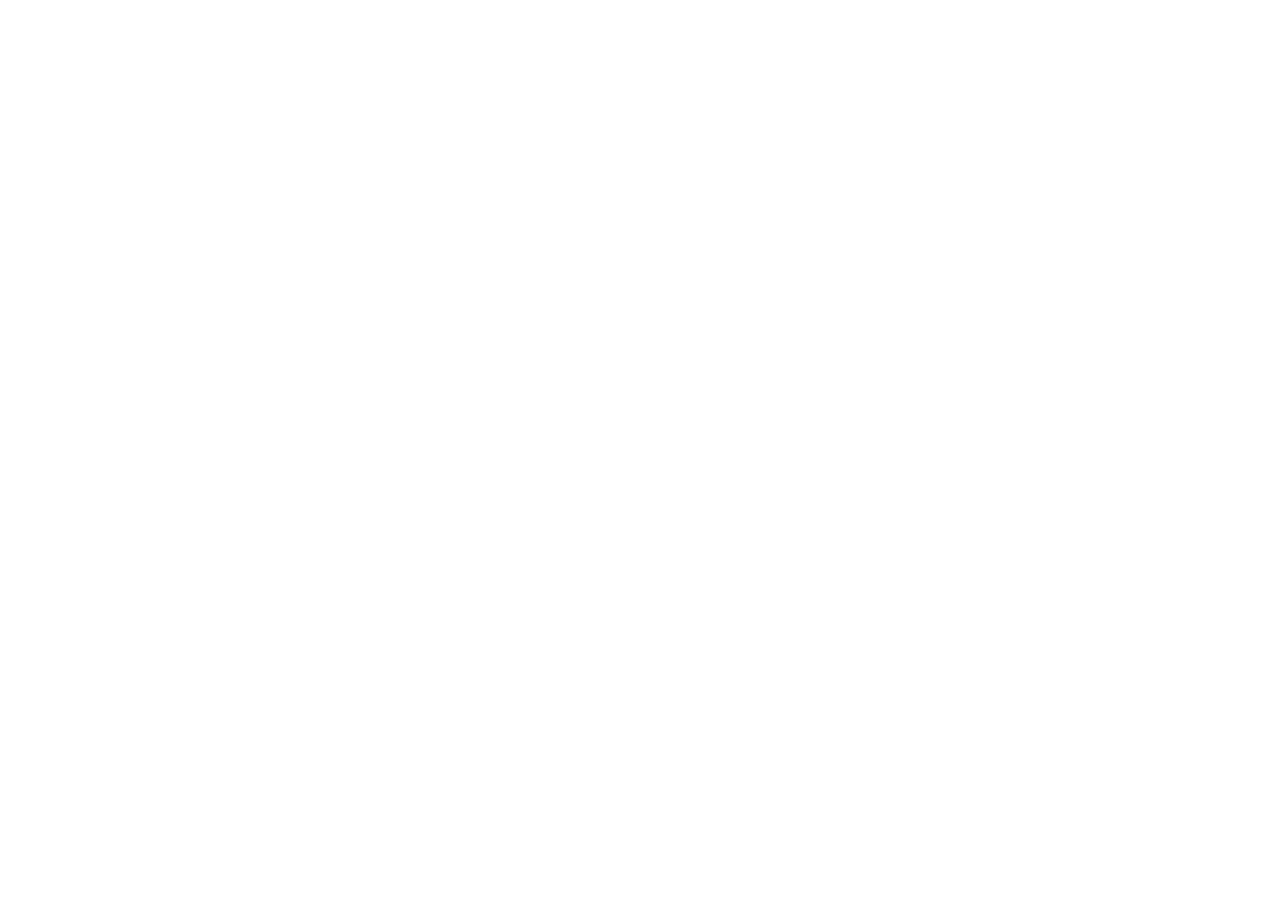
==== index.html @ f6b5fa67 "first commit" ====
<!doctype html>
<html lang="en">
  <head>
    <meta charset="UTF-8" />
    <meta name="viewport" content="width=device-width, initial-scale=1.0" />
    <title>Document</title>
  </head>
  <body>
    <!-- <h1>This is h1 tag</h1>
    <h2>This is h1 tag</h2>
    <h3>This is h1 tag</h3>
    <h4>This is h1 tag</h4>
    <h5>This is h1 tag</h5>
    <h6>This is h1 tag</h6>

    <hr />
    <br />
    <br />
    <br />
    <p>
      Lorem ipsum dolor sit amet, consectetur adipisicing elit. Saepe dolores
      obcaecati voluptatem sunt possimus. Voluptatibus numquam explicabo porro
      molestias mollitia, minima ducimus excepturi magnam minus quae, cum ipsum.
      Nobis, temporibus.
    </p>
    <br />
    <pre>
   
         Lorem ipsum dolor sit amet, consectetur adipisicing elit. 
        Saepe dolores obcaecati 
        voluptatem sunt possimus. Voluptatibus numquam explicabo porro molestias mollitia, minima 
        ducimus excepturi 
        magnam minus quae, 
        cum ipsum. Nobis, temporibus.</pre
    >

    <a
      href="https://en.wikipedia.org/wiki/Dog"
      target="_blank"
      title="goes to dogs wiki page"
      >Click here</a
    >

    <br /><br />
    <a href="lyrics.html">click me</a>

    <a href="mailto:abc@gmail.com">Email me</a>

    <img
      src="Images/img1.jpg"
      alt="this is dog image"
      height="400px"
      width=""
    /> 



    <a href="https://en.wikipedia.org/wiki/Dog">
      <img
        src="Images/img1.jpg"
        alt="this is dog image"
        height="400px"
      />
    </a>

     <img src="Images/puppy-eyes-puppy.gif" alt="this is gif image" height="100">

   

     <audio controls muted loop>
        <source src="Audio/Ella-Pugazhum-MassTamilan.fm (1).mp3">
       
     </audio>
     <audio controls muted loop>
        <source src="Audio/Ella-Pugazhum-MassTamilan.fm (1).mp3">
       
     </audio>
     <audio controls muted loop>
        <source src="Audio/Ella-Pugazhum-MassTamilan.fm (1).mp3">
       
     </audio>

     <a href="">
  <video src="">
    <source >
  </video>
     </a>
       -->

     

  </body>
</html>
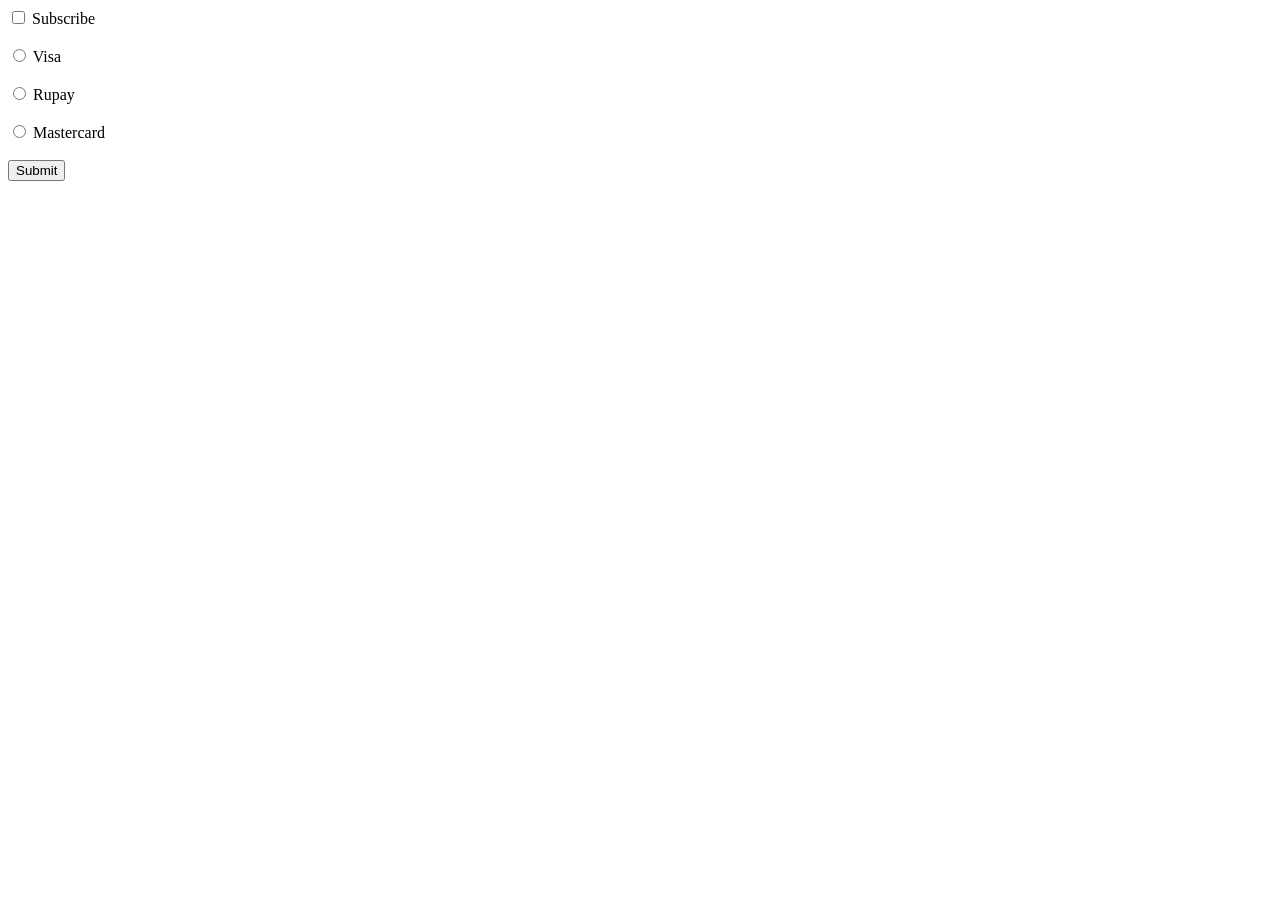
==== commit e79c4379: "ninth commit" ====
--- a/index.html
+++ b/index.html
@@ -4,6 +4,8 @@
     <meta charset="UTF-8" />
     <meta name="viewport" content="width=device-width, initial-scale=1.0" />
     <title>Document</title>
+    <link rel="stylesheet" href="style.css" />
+    
   </head>
   <body>
     <!-- <h1>This is h1 tag</h1>
@@ -85,9 +87,428 @@
     <source >
   </video>
      </a>
-       -->
-
+       
+
+  <p>This is normal text</p>
+  <p>This is <b>Bold</b> text</p>
+  <p>This is <i>Italic</i> text</p>
+  <p>This is <u>Underlined</u> text</p>
+  <p>This is <del>deleted</del> text</p>
+  <p>This is <big>big</big> text</p>
+  <p>This is <small>small</small> text</p>
+  <p>This is <sub>subscript</sub> text</p>
+  <p>This is <sup>Superscript</sup> text</p>
+  <p>This <mark style="background-color: lightgreen;" >normal</mark> text</p> 
+
+
+  <h1><span style="background-color: lightcoral;" >This span title</span> </h1>
+  <h1><div style="background-color: lightcoral;" >This div title</div></h1>
+
+  <p> <span style="background-color: lightcoral;">This span sentence</span> </p>
+  <p><div style="background-color: lightcoral;">This div sentence</div></p>
+      
+
+<p>Lorem ipsum dolor sit amet, consectetur adipisicing elit. Ab qui ipsa consectetur recusandae modi cumque esse dolorum odit! Eos, debitis repellat! <span style="background-color: lightcoral;">Eligendi laudantium temporibus pariatur nam! Vel asperiores fugiat minus?</span> Lorem ipsum dolor sit amet consectetur adipisicing elit. Consequuntur <div style="background-color: lightcoral;">similique maxime amet nesciunt, quisquam inventore corporis culpa rem accusamus reprehenderit natus magnam et, </div>quae soluta. Laborum ad esse quod. Nostrum. </p>  
+
+    <h1>Main List</h1>
+    <ul>
+      <h4>Grocieris</h4>
+      <li>milk</li>
+      <li>bread</li>
+      <li>tea supplies</li>
+      <ul>
+        <li>milk</li>
+        <li>sugar</li>
+        <li>creamer</li>
+        <li>tea powder</li>
+      </ul>
+    </ul>
+
+    
+    <h1>Order list</h1>  
+    <h3>To do list</h3>
+    <ol>
+    <li>eat breakfast</li>
+    <li>walk dog</li>
+    <li>go to class</li>
+    <li>go to work</li>
+    </ol>
+
+
+
+ <h1>Office Hours</h1>
+    <table border="1" style="background-color: black;">
+          <tr align="center" style="background-color: lightblue;">
+            <th width="100" >Sunday</th>
+            <th width="100" >Monday</th>
+            <th width="100">Tuesday</th>
+            <th width="100">Wednesday</th>
+            <th width="100">Thursday</th>
+            <th width="100">Friday</th>
+            <th width="100">Saturday</th>
+          </tr>
+          <tr align="center" style="background-color: lightblue;">
+            <td>Holiday</td>
+            <td>10-6</td>
+            <td>10-6</td>
+            <td>10-6</td>
+            <td>10-6</td>
+            <td>10-6</td>
+            <td>10-1</td>
+          </tr>
+    </table>  
+
+   
+
+    <a href="https://google.com">
+      <button
+        style="
+          font-size: 25px;
+          background-color: grey;
+          color: blueviolet;
+          border-radius: 5px;
+        "
+      >
+        Click me
+      </button></a
+    >
+    <a href="lyrics.html">
+      <button
+        style="
+          font-size: 25px;
+          background-color: grey;
+          color: blueviolet;
+          border-radius: 5px;
+        "
+      >
+        Click me
+      </button></a
+    >
+    <a href="lyrics.html">
+      <button
+        style="
+          font-size: 25px;
+          background-color: grey;
+          color: blueviolet;
+          border-radius: 5px;
+        "
+      >
+        Click me
+      </button></a
+    >
+    <br /><br /><br />
+    <button onclick="doButtonAction()">click me</button>
+
+    <p id="greeting">Hello</p>
+
+    <script>
+      function doButtonAction() {
+        document.getElementById("greeting").innerHTML = "goodbye students";
+      }
+    </script>
+
+   
      
-
+    <form action="index.php" method="POST" enctype="multipart/form-data">
+      <label for="username">Username: </label>
+      <input
+        type="text"
+        id="username"
+        placeholder="alex"
+        minlength="6"
+        maxlength="20"
+        required
+      />
+      <br /><br />
+      <label for="password">Password: </label>
+      <input type="password" id="password" required />
+      <br /><br />
+      <label for="email">Email: </label>
+      <input type="email" id="email" placeholder="alex123@gmail.com" required />
+
+      <br /><br />
+      <label for="phone">Phone no: </label>
+      <input type="phone" id="phone" placeholder="91-23432-56432" pattern="[0-9]{2}-[0-9]{5}-[0-9]{5}" required />
+      <br><br>
+
+      <label for="bday">Birthdate</label>
+      <input type="date">
+
+      <br><br>
+
+      <label for="quantity">Quantity</label>
+      <input type="number" id="quantity"  min="0" max="10" value="1">
+      
+      <br><br>
+
+      <label for="title">title: </label>
+
+      <label for="Mr." id="Mr." value="Mr." >Mr.</label>
+      <input type="radio"  id="" name="title">
+      <label for="Ms." id="Ms." value="Ms."  >Ms.</label>
+      <input type="radio"  id="" name="title">
+      <label for="Dr."  id="Dr."  value="Dr.">Dr.</label>
+      <input type="radio"  id="" name="title">
+      <br><br>
+      <label for="">Payment</label>
+      <select name="" id="">
+        <option value="visa">Visa</option>
+        <option value="mastercard">Mastercard</option>
+        <option value="rupay">Rupay</option>
+      </select>
+      <br><br>
+      <label for="sub">Subscribe</label>
+      <input type="checkbox">
+      <br><br>
+      <label for="comment">Comment</label>
+      <textarea name="" id="" rows="4" cols="`10"></textarea>
+    <br><br>
+
+    <label for="">File upload</label>
+    <input type="file" accept="image/png" >
+
+      <br /><br />
+      <input type="submit" />
+      <input type="reset" />
+    </form>
+      
+
+       <header style="background-color: lightblue;">
+            <h1>Welcome To Besant Technology Frontend Class</h1>
+            <a href="">Home</a>
+            <a href="">About Us</a>
+            <a href="">Courses</a>
+            <a href="">Contact Us</a>
+            <hr>
+       </header>
+       <main>
+             <h4>Checkout Our Exclusive Courses</h4>
+             <img src="Images/img1.jpg" alt="" height="100">
+             <p>Lorem ipsum dolor, sit amet consectetur adipisicing elit. Perferendis facilis quos laborum ad, magni animi, ab quam molestias velit voluptatibus labore. Laborum labore expedita laboriosam quis nulla fugiat laudantium eveniet.</p>
+       </main>
+       <footer style="background-color: lightblue;">
+             <hr>
+             author: Dinesh Dev
+             &copy; Copyright resvered
+             <a href="mailto:dineshjr107@gmail.com"></a>
+       </footer>
+
+
+       Inline Internal External 
+     
+
+      <h1>This is my web app</h1>
+      <p id="p1"  class="odd">Lorem ipsum dolor sit amet consectetur adipisicing elit. Commodi dolorem voluptate minus officia? Voluptas consequatur mollitia, aperiam sequi corporis sapiente, vitae minus debitis obcaecati doloremque expedita optio culpa. Accusamus, distinctio.</p>
+
+      <h1>This is my web app</h1>
+      <p id="p2" class="even">Lorem ipsum dolor sit amet consectetur adipisicing elit. Commodi dolorem voluptate minus officia? Voluptas consequatur mollitia, aperiam sequi corporis sapiente, vitae minus debitis obcaecati doloremque expedita optio culpa. Accusamus, distinctio.</p>
+
+      <h1>This is my web app</h1>
+      <p id="p3" class="odd">Lorem ipsum dolor sit amet consectetur adipisicing elit. Commodi dolorem voluptate minus officia? Voluptas consequatur mollitia, aperiam sequi corporis sapiente, vitae minus debitis obcaecati doloremque expedita optio culpa. Accusamus, distinctio.</p>    
+
+      <h1 id="h1">This is my web app</h1>
+      
+      <p id="p1" class="">Lorem ipsum dolor sit amet consectetur adipisicing elit. Commodi dolorem voluptate minus officia? Voluptas consequatur mollitia, aperiam sequi corporis sapiente, vitae minus debitis obcaecati doloremque expedita optio culpa. Accusamus, distinctio.</p> 
+
+
+     <h1 id="h1">Kind</h1> 
+
+      <h1 id="h1">Title</h1>
+
+     <p id="p1" >Lorem ipsum dolor sit, amet consectetur adipisicing elit. Voluptates atque aliquid, totam deleniti possimus voluptatum temporibus cum nesciunt earum alias, tempore, nam minus. Dolore ducimus, et dicta temporibus alias ipsam.</p> 
+
+     <div class="box" id="box1">Box1</div>
+     <div class="box" id="box2">Box2</div> 
+
+     <img src="Images/img1.jpg" alt="" height="150px" id="img1">
+     <p>Lorem ipsum dolor sit amet consectetur, adipisicing elit. Cumque commodi natus quod neque laudantium explicabo obcaecati assumenda sit deserunt corrupti ducimus dolor temporibus quam inventore vel, voluptatum, provident minima ipsam!</p>
+     <img src="Images/puppy-eyes-puppy.gif" alt="" height="200px" id="img2">
+     <p>Lorem ipsum dolor sit amet consectetur, adipisicing elit. Cumque commodi natus quod neque laudantium explicabo obcaecati assumenda sit deserunt corrupti ducimus dolor temporibus quam inventore vel, voluptatum, provident minima ipsam!</p>
+     <p>Lorem ipsum dolor sit amet consectetur, adipisicing elit. Cumque commodi natus quod neque laudantium explicabo obcaecati assumenda sit deserunt corrupti ducimus dolor temporibus quam inventore vel, voluptatum, provident minima ipsam!</p>
+     <p>Lorem ipsum dolor sit amet consectetur, adipisicing elit. Cumque commodi natus quod neque laudantium explicabo obcaecati assumenda sit deserunt corrupti ducimus dolor temporibus quam inventore vel, voluptatum, provident minima ipsam!</p> 
+
+     <div id="div1">
+       <p>Lorem ipsum dolor sit amet, consectetur adipisicing elit. Ad consequatur incidunt corrupti, vero facilis ipsum quos odit reprehenderit distinctio aut laborum voluptate possimus repudiandae saepe enim debitis alias aperiam porro. Lorem ipsum dolor sit amet, consectetur adipisicing elit. Asperiores molestiae dolorem placeat necessitatibus? Et ratione totam accusantium aspernatur animi aperiam eos quas, laboriosam ab perferendis omnis, magnam, ipsa non porro. </p>
+     </div>
+
+     <div id="div1">div</div>
+
+     <span id="span1">span</span>
+
+     Lorem ipsum dolor sit amet consectetur adipisicing elit. Sequi laboriosam amet in autem aperiam reprehenderit quae inventore recusandae doloremque, deleniti veniam obcaecati delectus doloribus sapiente optio sed totam? Sed, odit? 
+
+    <div class="container">
+      <div class="box">
+        <h2>This is #1</h2>
+        <p>
+          Lorem ipsum dolor sit amet, consectetur adipisicing elit. Fuga
+          consectetur reiciendis mollitia dolores accusamus sequi ad, quos
+          soluta iure fugit? Ab obcaecati doloribus, enim commodi omnis laborum
+          officia. Distinctio, cumque!
+        </p>
+      </div>
+      <div class="box">
+        <h2>This is #2</h2>
+        <p>
+          Lorem ipsum dolor sit amet, consectetur adipisicing elit. Fuga
+          consectetur reiciendis mollitia dolores accusamus sequi ad, quos
+          soluta iure fugit? Ab obcaecati doloribus, enim commodi omnis laborum
+          officia. Distinctio, cumque!
+        </p>
+      </div>
+      
+    </div> 
+
+    <div id="box1">
+      <div id="box2">
+        
+      </div>
+    </div>
+
+    <p>
+      Lorem ipsum dolor sit amet consectetur adipisicing elit. Doloremque
+      obcaecati iusto sit repudiandae quisquam cumque laborum animi, assumenda
+      ullam, officiis vel, ipsam quibusdam. Eaque laborum reiciendis mollitia
+      doloribus sequi maiores?
+    </p> 
+
+    <div id="container">
+      <p>This is #1</p>
+      <p>This is #2</p>
+      <div id="div">
+        <p>This is #3</p>
+      </div>
+    </div>
+   
+      <p>This is #4</p>
+      <p>This is #5</p> 
+
+
+      <a  id="atag" href="https://google.com">Google</a>   
+
+      <ul>
+        <li>This is num1</li>
+        <li>This is num2</li>
+        <li>This is num3</li>
+        <li>This is num4</li>
+        <li>This is num5</li>
+        <li>This is num6</li>
+        <li>This is num7</li>
+        <li>This is num8</li>
+        <li>This is num9</li>
+        <li>This is num10</li>
+      </ul> 
+
+      <div id="hello" > Hover Me
+        <p>Hello students</p>
+      </div> 
+
+
+      <h1 id="h1" >Hello</h1>
+       <p>Lorem ipsum dolor sit amet, consectetur adipisicing elit. At quasi accusantium laboriosam aliquam corporis perferendis vitae nemo neque explicabo ratione, perspiciatis nihil ad nostrum, delectus dolores accusamus veniam nobis error.</p>
+
+       <ul id="fruit" >
+        <li id="apple" >Apple</li>
+        <li id="orange" >Orange</li>
+        <li id="banana" >Banana</li>
+        <li id="pine" >Pineapple</li>
+       </ul>
+
+       <h1>This is page 2</h1>
+        <p>Lorem ipsum dolor sit amet consectetur adipisicing elit. Nulla ex eveniet quidem perspiciatis, esse repudiandae nemo aliquam at nesciunt enim, sequi fugit laboriosam quis omnis numquam natus minus quos blanditiis?</p> 
+
+         <h1>This is page 1</h1>
+        <p>Lorem ipsum dolor sit amet consectetur adipisicing elit. Nulla ex eveniet quidem perspiciatis, esse repudiandae nemo aliquam at nesciunt enim, sequi fugit laboriosam quis omnis numquam natus minus quos blanditiis?</p>
+
+        <div class="pagination" >
+          <a href="index.html"><</a>
+          <a href="index.html" class="active">1</a>
+          <a href="page2.html">2</a>
+          <a href="page3.html">3</a>
+          <a href="page4.html">4</a>
+          <a href="page5.html">5</a>
+          <a href="page2.html">></a>
+        </div> 
+
+
+        <div class="dropdown" >
+          <button>Food</button>
+          <div class="content" >
+            <a href="">Apple</a>
+            <a href="">Orage</a>
+            <a href="">Banana</a>
+          </div>
+        </div>
+
+        <p>Lorem ipsum dolor sit amet consectetur adipisicing elit. Necessitatibus amet quia omnis eaque, laboriosam assumenda cumque consequuntur autem hic dolorum quae quod nihil quisquam expedita vero debitis deserunt sed tempora?</p>
+
+
+
+        <div class="gallery" >
+          <a href="Images/salad.jpg" target="_blank">
+ <img src="Images/salad.jpg" alt="this is salad pic" >
+          </a>
+          <div class="description" >Fruits Salads</div>
+        </div>
+        <div class="gallery" >
+          <a href="" target="_blank">
+ <img src="Images/salad.jpg" alt="this is pizza pic" >
+          </a>
+          <div class="description" >Veggie Salads</div>
+        </div>
+        <div class="gallery" >
+          <a href="" target="_blank">
+ <img src="Images/soup.jpg" alt="this is soup pic" >
+          </a>
+          <div class="description" >Sopus</div>
+        </div> 
+    
+        <div class="container" >
+          <div class="box" id="box1" >1</div>
+          <div class="box" id="box2" >2</div>
+          <div class="box" id="box3" >3</div>
+          <div class="box" id="box4" >4</div>
+          <div class="box" id="box1" >5</div>
+          <div class="box" id="box2" >6</div>
+          <div class="box" id="box3" >7</div>
+          <div class="box" id="box4" >8</div>
+        </div>
+
+        <div id="box1" >Hi</div>  
+
+         <div id="box" >Hi</div> -->
+
+
+        <!-- <h1 id="myH1"></h1>
+        <p id="myP" ></p> 
+
+        <h1 id="myH1">Welcome</h1>
+
+         <label for="">uername: </label>
+        <input type="text" id="myText">
+        <br><br>
+        <button id="mySubmit">Submit</button>
+         -->
+
+          <input type="checkbox" id="myCheckbox">
+
+          <label for="myCheckbox">Subscribe</label>
+          <br><br>
+          <input type="radio" id="visaBtn" name="card">
+          <label for="visaBtn">Visa</label>
+          <br><br>
+          <input type="radio" id="rupayBtn" name="card">
+          <label for="rupayBtn">Rupay</label>
+          <br><br>
+          <input type="radio" id="masterBtn" name="card">
+          <label for="masterBtn">Mastercard</label>
+          <br><br>
+
+          <button id="mySubmit" type="submit" >Submit</button>
+
+          <p id="subResult"></p>
+          <p id="paymentResult" ></p>
+
+      <script src="index.js"></script>
   </body>
 </html>
--- a/style.css
+++ b/style.css
@@ -0,0 +1,553 @@
+/*body {
+    background-color: black;
+}
+
+h1 {
+    color: white;
+}
+
+p {
+    color: white;
+}
+
+ #p1 {
+    color: red;
+}
+
+#p2 {
+    color: yellow;
+}
+
+#p3 {
+    color: blue;
+}
+
+#p4 {
+    color: orange;
+}
+
+.odd {
+    color: red;
+}
+
+.even {
+    color: gold;
+}  *
+
+#h1 {
+    font-family: Verdana, Geneva, Tahoma, sans-serif;
+}
+
+p {
+    font-family: 'Lucida Sans', 'Lucida Sans Regular', 'Lucida Grande', 'Lucida Sans Unicode', Geneva, Verdana, sans-serif;
+
+    /* font-size: 50px; */
+    /* font-size: 10%; */
+    /* font-size: 1em;
+    font-weight: intalic;  
+
+}
+
+h1 {
+    /* border-style: solid;
+    border-width: 10px;
+    border-color: blueviolet;  
+    border:  solid 5px red;
+    border-radius: 5px;
+} 
+
+#p1 {
+    border-bottom: 3px solid red;
+    border-left: 3px dotted red;
+    border-right: 3px dashed red;
+   
+} 
+
+h1 {
+    text-shadow: 3px 3px 2px red, -3px -3px 2px blue;
+}
+
+
+#box1 {
+    width: 100px;
+    height: 100px;
+    background-color: lightgrey;
+    box-shadow: 3px 3px 5px red;
+}
+
+body{
+    margin: 0px;
+}
+
+
+.box {
+    border: 5px solid;
+    font-size: 5em;
+    width: 250px;
+    height: 250px;
+   
+     margin: 50px auto;
+}
+
+#box1 {
+    background-color: lightcoral;
+    /* margin-top: 50px;
+    margin-bottom: 50px;
+    margin-right: 50px; 
+    
+    
+}
+
+#box2 {
+    background-color: lightgreen;
+    
+} 
+
+
+body {
+    border: 3px solid;
+    display: flow-root;
+
+}
+
+#img1 {
+   float: left;
+   margin-right: 10px;
+}
+#img2 {
+   float: right;
+   margin-right: 10px;
+}  
+
+
+#div1 {
+    border: 2px solid;
+    height: 50px;
+    /* overflow: clip;
+    overflow-clip-margin: 26px; 
+    overflow: auto;
+}
+
+
+#div1 {
+    background-color: lightgreen;
+    width: 100px;
+    height: 100px; 
+    /* display:  inline-block;
+    visibility: hidden; 
+}
+
+#span1 {
+    background-color: lightpink;
+    width: 100px;
+    height: 100px;
+    /* display: inline-block;
+    visibility: none; 
+
+} 
+
+.container {
+    background-color: lightgreen;
+    height: 100vh;
+}
+
+.box {
+    background-color: lightcyan;
+    border: 2px solid;
+    padding: 25px;
+    box-sizing: border-box;
+    height: auto;
+    width: 50%;
+    float: left;
+    text-align: center;
+
+    /* max-width: 50%; 
+    min-width: 100%; 
+    min-height: 70%;
+
+
+}  
+
+#box1 {
+    width: 200px;
+    height: 200px;
+    background-color: lightgreen;
+    position: static;
+   top: 100px;
+    left: 100px;
+   position: fixed;
+   right: 0px;
+   bottom: 0px; 
+   top: 0px;
+    left: 100px;
+
+}
+
+#box2 {
+    width: 100px;
+    height: 100px;
+    background-color: red;
+    position: absolute;
+    top: 50px;
+    left: 50px;
+
+}
+#box3 {
+    width: 50px;
+    height: 50px;
+    background-color: lightcyan;
+    position: absolute;
+    top: 25px;
+    left: 25px;
+
+}  
+
+#container {
+    border: 2px solid;
+}
+
+/* #container p {
+    background: lightgreen;
+} 
+
+#container > p {
+      background: lightgreen;
+}
+
+#container ~ p {
+     background: lightgreen;
+}
+
+#container + p {
+     background: lightgreen;
+}  
+
+
+#atag:hover {
+    color: red;
+    font-size: 1.1em;
+} 
+
+#atag:active {
+   color: red;
+   font-size: 1.1em;
+}  
+#atag:visited {
+   color: blue;
+   font-size: 1.1em;
+}  
+
+li:hover {
+    background-color: lightblue;
+}
+
+li:not(:hover) {
+    background-color: lightgreen;
+} 
+
+
+li:nth-child(4n + 1) {
+    background-color: lightgreen;
+} 
+
+
+#hello p {
+    background-color: lightsalmon;
+    padding: 10px;
+    display: none;
+}
+ 
+
+#hello:hover p {
+    display: block;
+}
+
+h1::first-letter {
+    font-size: 2em;
+    font-style: italic;
+}
+
+p::first-line {
+    background-color: lightgreen;
+
+}
+
+p::selection {
+    color: white;
+    background-color: red;
+
+}
+
+#fruit li::before{
+    
+}
+
+#apple::after{
+    content: "🍎";
+}
+#orange::after{
+    content: "🍊";
+}
+#apple::after{
+    content: "🍎";
+}
+#apple::after{
+    content: "🍎";
+}
+
+#fruit li::marker {
+    content: "✔️";
+    
+}  
+
+
+.pagination {
+    text-align: center;
+
+}
+
+.pagination a {
+    color: black;
+    text-decoration: none;
+    padding: 10px;
+    display: inline-block;
+
+}
+
+
+.pagination a.active {
+    background-color: lightgreen;
+    font-weight: bold;
+    border-radius: 4px;
+}
+
+.pagination a:hover:not(.active) {
+    background-color: gray;
+    border-radius: 4px;
+} 
+
+
+.dropdown {
+    display: inline-block;
+}
+
+.dropdown button {
+    background-color: lightblue;
+    padding: 10px;
+    border: none;
+    cursor: pointer;
+    border-radius: 5px;
+}
+
+.dropdown a {
+    display: block;
+    color: black;
+    text-decoration: none;
+    padding: 10px 15px;
+}
+
+
+.dropdown .content {
+    display: none;
+    position: absolute;
+    background-color: lightgreen;
+    min-width: 100px;
+    box-shadow: 2px 2px 5px black;
+
+}
+
+.dropdown:hover .content {
+    display: block;
+}
+
+.dropdown:hover button {
+    background-color: darkblue;
+}
+.dropdown a:hover {
+    background-color: darkgrey;
+} 
+
+
+.gallery {
+    display: inline-block;
+    border: 1px solid darkgrey;
+    margin: 5px;
+    width: 200px;
+}
+
+.gallery .description {
+    padding: 10px;
+    text-align: center;
+}
+
+.gallery:hover {
+    border: 1px solid darkblue;
+}
+
+.gallery img {
+    width: 100%;
+    height: auto;
+}
+ 
+ .container {
+    display: flex;
+    border: 10px solid;
+    height: 90vh;
+    /* flex-direction: row; 
+    flex-direction: row-reverse;
+    flex-direction: column; 
+    flex-direction: column-reverse; 
+    justify-content: flex-start; 
+    justify-content: flex-end; 
+    justify-content: center; 
+    justify-content: space-between;
+    justify-content: space-around; 
+    justify-content:space-evenly;
+    align-items: flex-start;   
+    align-items: center;
+    align-items: flex-end;
+    flex-wrap: wrap;  
+    flex-wrap: wrap-reverse; 
+    
+    align-content: flex-start;
+    flex-wrap: wrap;
+    align-content: flex-end;
+     align-content: center;
+    flex-wrap: wrap;
+    align-content: space-around;
+    flex-wrap: wrap; 
+    flex-wrap: wrap;
+   align-content: flex-start;
+   column-gap: 1em;
+   row-gap: 1em; 
+   
+
+ }
+
+ .box {
+    width: 150px;
+    height: 150px;
+    font-size: 8em;
+    text-align: center;
+    border-radius: 5px;
+ }
+
+ #box1 {
+    background-color: lightblue;
+ }
+ #box2 {
+    background-color: lightgreen;
+ }
+ #box3 {
+    background-color: lightsalmon;
+ }
+ #box4 {
+    background-color: lightpink;
+ }
+
+
+body {
+    margin: 0;
+}
+
+#box1 {
+    width: 250px;
+    height: 250px;
+    border: 5px solid;
+    font-size: 13em;
+    text-align: center;
+    background-color: lightgreen;
+
+    /* transform: translate(50px, 50px); 
+    transform: rotateZ(180deg); 
+    transform: scaleY(2);
+
+
+} 
+
+body {
+    background-color: black;
+}
+
+#box {
+    width: 250px;
+    height: 250px;
+    background-color: lightgreen;
+    font-size: 13em;
+    text-align: center;
+    /* animation-name: slideLeft;
+    animation-name: slideRight; 
+    animation-name: rotate; 
+    animation-name: grow;
+    animation-name: shrink;  
+    animation-name: fade;
+    animation-name: colourChange; 
+    
+    
+}
+
+#box:hover {
+   animation-name: glow;
+    animation-duration: 3s;
+}
+
+@keyframes slideLeft{
+    from{transform: translateX(400px);}
+}
+@keyframes slideRight{
+    to{transform: translateX(400px);}
+}
+@keyframes slideUp{
+    from{transform: translateY(300%);}
+}
+@keyframes slideDown{
+    from{transform: translateY(300%);}
+}
+/* @keyframes rotate{
+    100%{transform: rotateX(360deg);}
+} 
+@keyframes rotate{
+    100%{transform: rotateY(360deg);}
+}
+@keyframes rotate{
+    100%{transform: rotateZ(360deg);}
+}  
+
+
+@keyframes grow {
+    100%{transform: scale(2, 2);}
+}
+@keyframes shrink {
+    50%{transform: scale(0.5, 0.5);}
+}  
+
+@keyframes fade {
+    100%{opacity: 0;}
+} 
+
+@keyframes colourChange{
+    0%{background-color: lightsalmon;}
+    20%{background-color: lightseagreen;}
+    40%{background-color: greenyellow;}
+    60%{background-color: blue;}
+    80%{background-color: violet;}
+    100%{background-color: purple;}
+}
+
+@keyframes glow {
+    50%{box-shadow: 0px 0px 50px red;}
+}  */
+
+
+
+
+#Submit {
+    font-size: 1em;
+}
+
+
+
+
+
+
+
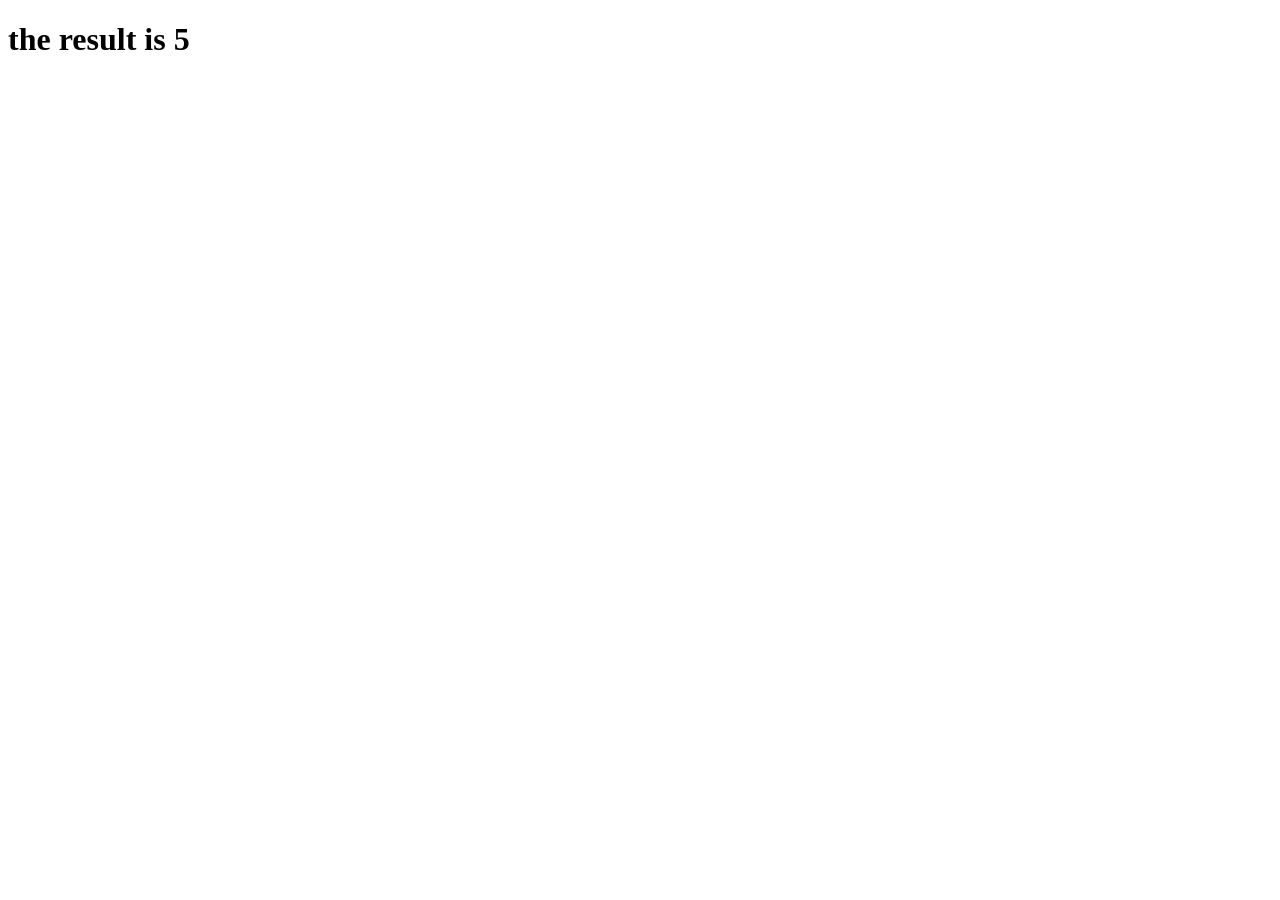
==== commit e99f0818: "12th commit" ====
--- a/index.html
+++ b/index.html
@@ -488,7 +488,7 @@
         <input type="text" id="myText">
         <br><br>
         <button id="mySubmit">Submit</button>
-         -->
+      
 
           <input type="checkbox" id="myCheckbox">
 
@@ -507,7 +507,10 @@
           <button id="mySubmit" type="submit" >Submit</button>
 
           <p id="subResult"></p>
-          <p id="paymentResult" ></p>
+          <p id="paymentResult" ></p>    -->
+
+
+          <h1 id="myH1" ></h1>
 
       <script src="index.js"></script>
   </body>
--- a/style.css
+++ b/style.css
@@ -536,18 +536,20 @@
 
 @keyframes glow {
     50%{box-shadow: 0px 0px 50px red;}
-}  */
+}  
 
 
 
 
 #Submit {
     font-size: 1em;
-}
-
-
-
-
-
-
-
+} */
+
+
+
+
+
+
+
+
+
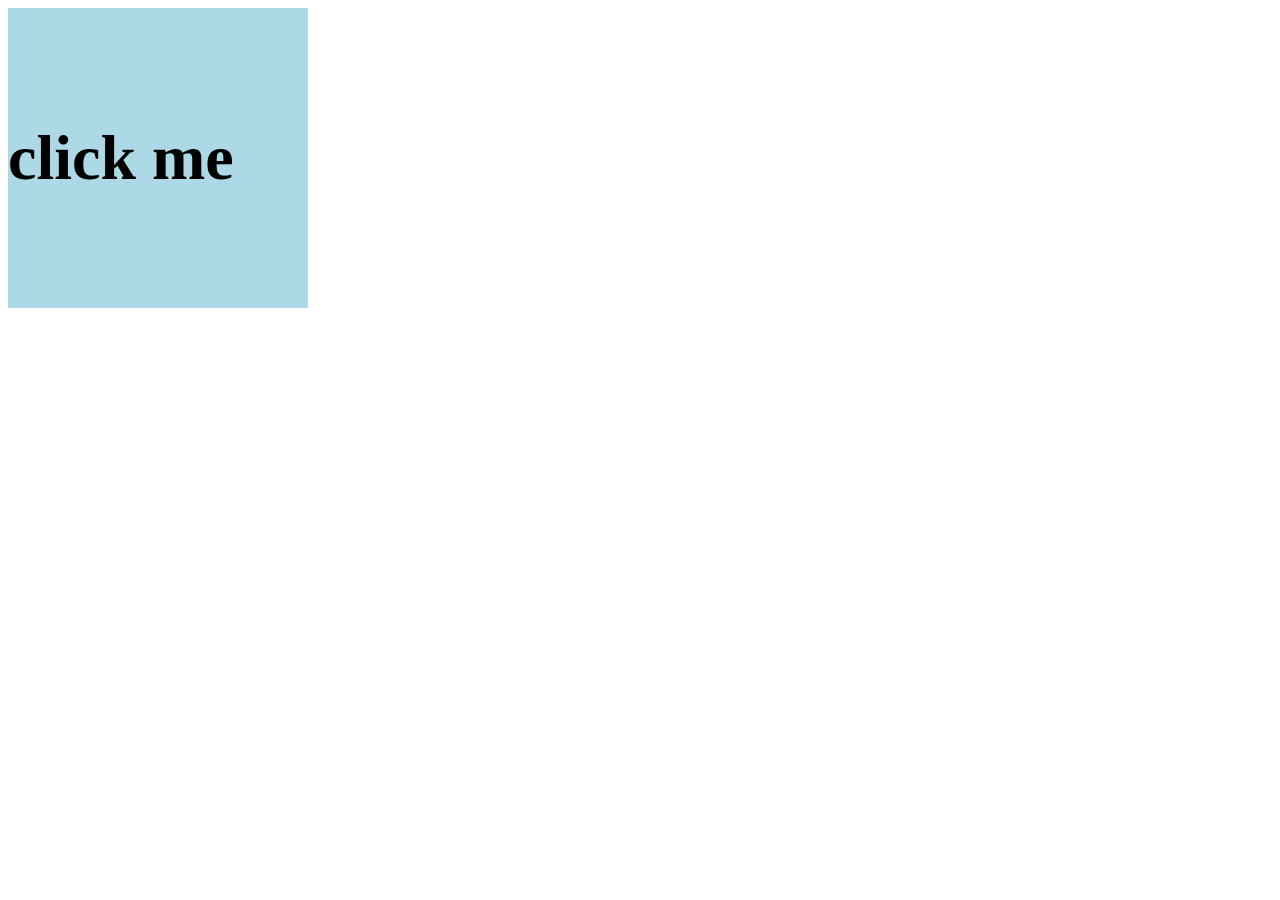
==== commit 236419cf: "20th commit" ====
--- a/index.html
+++ b/index.html
@@ -507,11 +507,42 @@
           <button id="mySubmit" type="submit" >Submit</button>
 
           <p id="subResult"></p>
-          <p id="paymentResult" ></p>    -->
+          <p id="paymentResult" ></p>    
 
 
           <h1 id="myH1" ></h1>
 
-      <script src="index.js"></script>
+
+          <button  onclick="startTimer()">Start</button>
+          <button  onclick="clearTimer()">Clear</button>
+
+          <h1 id="heading">Food or Us</h1>
+
+
+          <div class="veggies">Tomato</div>
+          <div class="veggies">Onion</div>
+          <div class="veggies">Chilli</div>
+
+          <h4>Root Vegetables</h4>
+          <ul>
+            <li>Carrots</li>
+            <li>Potatos</li>
+            <li>Raddish</li>
+          </ul>
+          <h4>Non Root Vegetables</h4>
+          <ul>
+            <li>Beetroots</li>
+            <li>Brinjal</li>
+            <li>Beans</li>
+          </ul>  -->
+
+           <div id="myBox" >
+            click me 
+           </div>
+
+
+          
+
+      <script  type="module" src="index.js"></script>
   </body>
 </html>
--- a/style.css
+++ b/style.css
@@ -545,11 +545,18 @@
     font-size: 1em;
 } */
 
-
-
-
-
-
-
-
-
+#myBox {
+    background-color: lightblue;
+    width: 300px;
+    height: 300px;
+    font-size: 4rem;
+    font-weight: bold;
+    display: flex;
+    align-items: center;
+    text-align: center;
+}
+
+
+
+
+
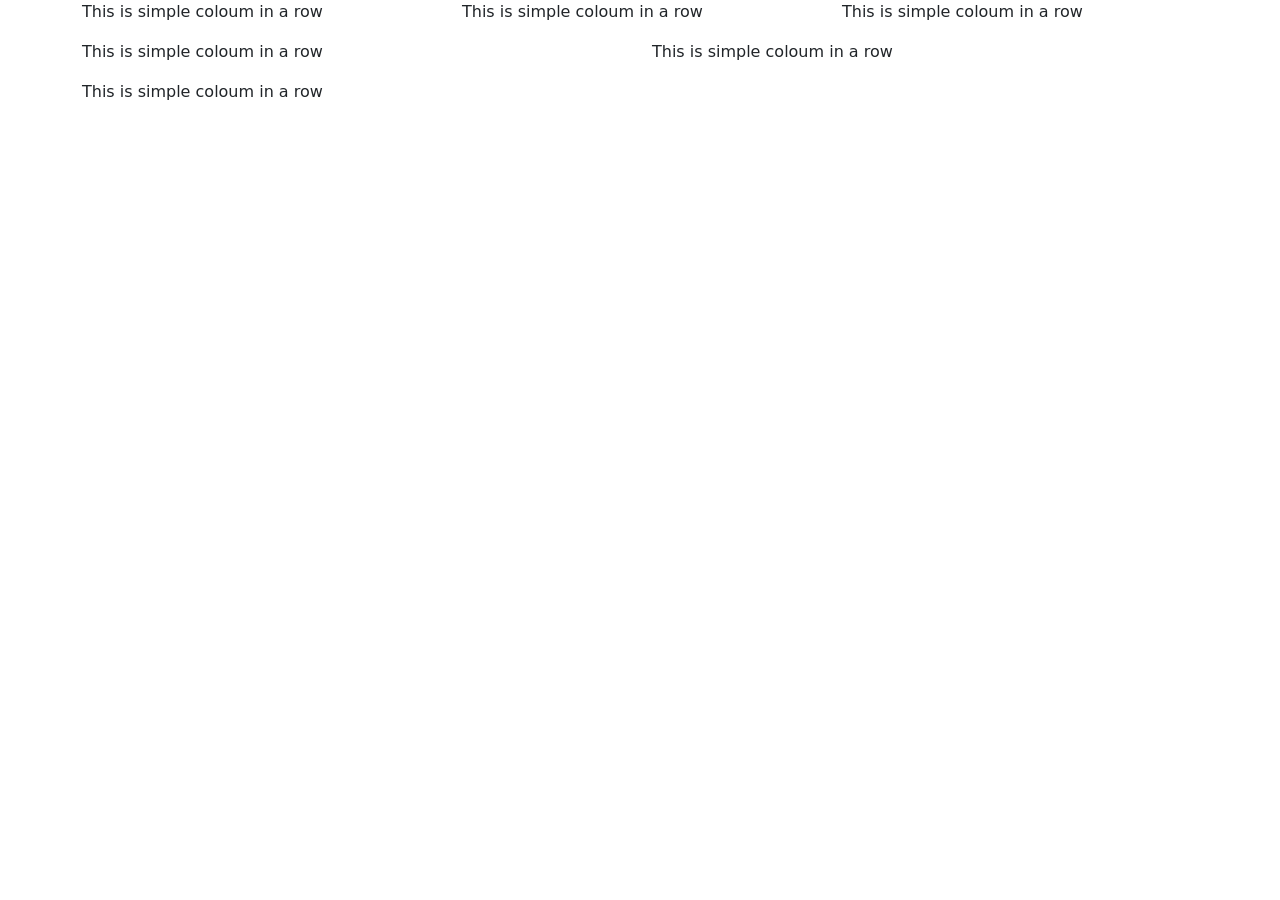
==== commit 4b04797e: "22th commit" ====
--- a/index.html
+++ b/index.html
@@ -5,7 +5,8 @@
     <meta name="viewport" content="width=device-width, initial-scale=1.0" />
     <title>Document</title>
     <link rel="stylesheet" href="style.css" />
-    
+    <link href="https://cdn.jsdelivr.net/npm/bootstrap@5.3.8/dist/css/bootstrap.min.css" rel="stylesheet" integrity="sha384-sRIl4kxILFvY47J16cr9ZwB07vP4J8+LH7qKQnuqkuIAvNWLzeN8tE5YBujZqJLB" crossorigin="anonymous">
+
   </head>
   <body>
     <!-- <h1>This is h1 tag</h1>
@@ -534,15 +535,93 @@
             <li>Beetroots</li>
             <li>Brinjal</li>
             <li>Beans</li>
-          </ul>  -->
+          </ul> 
 
            <div id="myBox" >
             click me 
-           </div>
-
-
-          
-
-      <script  type="module" src="index.js"></script>
+           </div> 
+
+
+
+                <input type="text" id="pokemonName" placeholder="Enter pokemon name"><br><br>
+    <button onclick="fetchData()" >Fetch Pokemon</button><br><br>
+
+    <img src="" alt="pokemon image" id="pokemonSprite" style="display: none;">
+
+
+   <h1>Hello welcome to boostrap - Learn with dinesh</h1>
+
+   <div class="container-fluid" >
+      <h1>Learn with Dinesh - Bootstrap</h1>
+      <p>This is fixed width container</p>
+   </div>
+
+    <p class="h1">H1 boostarp heading</p>
+    <p class="h2">H2 boostarp heading</p>
+    <p class="h3">H3 boostarp heading</p>
+    <p class="h4">H4 boostarp heading</p>
+    <p class="h5">H5 boostarp heading</p>
+    <p class="h6">H6 boostarp heading</p>
+    <p class="display-1">Display heading 1</p>
+    <p class="display-2">Display heading 1</p>
+    <p class="display-3">Display heading 1</p> 
+
+
+
+ <p class="text-muted" >The text is muted</p>
+ <p class="text-primary" >The text is primary</p>
+ <p class="text-success" >The text is success</p>
+ <p class="text-info" >The text is info</p>
+ <p class="text-warning" >The text is warning</p>
+ <p class="text-danger" >The text is danger</p>
+ <p class="text-white bg-dark" >The text is white</p>
+ <p class="text-dark" >The text is dark</p>  -
+
+ <p class="bg-primary" >This text is important</p> -->
+
+
+ <div class="container">
+   <div class="row" >
+      <div class="col">
+        <p>This is simple coloum in a row</p>
+      </div>
+      <div class="col">
+        <p>This is simple coloum in a row</p>
+      </div>
+      <div class="col">
+        <p>This is simple coloum in a row</p>
+      </div>
+   </div>
+   <div class="row">
+     <div class="col">
+        <p>This is simple coloum in a row</p>
+      </div>
+      <div class="col">
+        <p>This is simple coloum in a row</p> 
+      </div>
+   </div>
+   <div class="row">
+     <div class="col">
+        <p>This is simple coloum in a row</p>
+      </div>
+    
+   </div>
+ </div>
+
+
+
+
+
+
+
+
+
+
+
+
+
+
+      <script   src="index.js"></script>
+    <script src="https://cdn.jsdelivr.net/npm/bootstrap@5.3.8/dist/js/bootstrap.bundle.min.js" integrity="sha384-FKyoEForCGlyvwx9Hj09JcYn3nv7wiPVlz7YYwJrWVcXK/BmnVDxM+D2scQbITxI" crossorigin="anonymous"></script>
   </body>
 </html>
--- a/style.css
+++ b/style.css
@@ -543,7 +543,7 @@
 
 #Submit {
     font-size: 1em;
-} */
+} 
 
 #myBox {
     background-color: lightblue;
@@ -554,9 +554,11 @@
     display: flex;
     align-items: center;
     text-align: center;
-}
-
-
-
-
-
+} */
+
+ 
+
+
+
+
+
